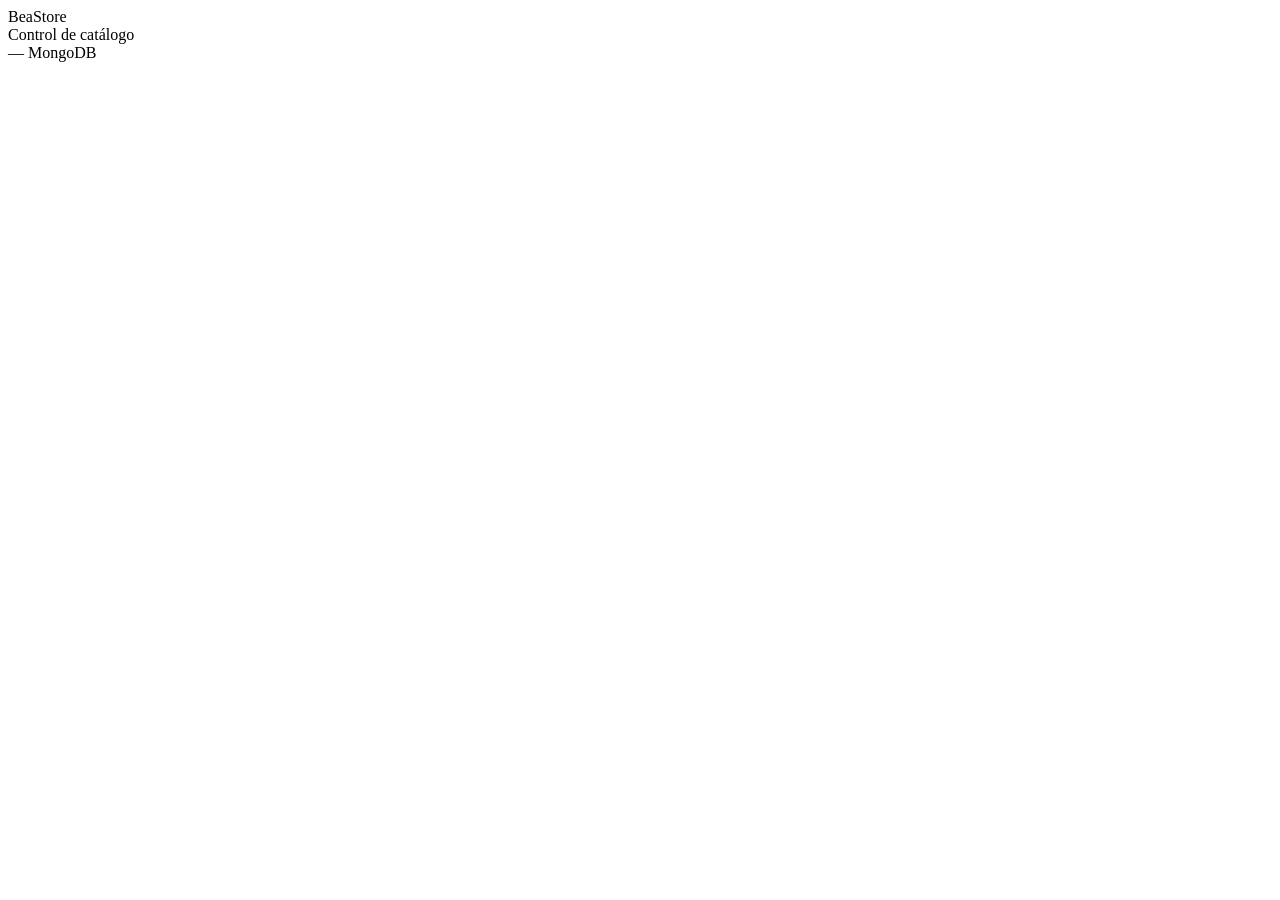
==== src/main/resources/templates/fragments/base.html @ ca7027bb "Re-diseño del frontend y documentacion" ====
<!DOCTYPE html>
<html lang="es" xmlns:th="http://www.thymeleaf.org">
<head th:fragment="cabeza(titulo)">
    <meta charset="utf-8">
    <meta name="viewport" content="width=device-width, initial-scale=1">
    <title th:text="|${titulo} · BeaStore|">BeaStore</title>
    <link rel="preconnect" href="https://fonts.googleapis.com">
    <link rel="preconnect" href="https://fonts.gstatic.com" crossorigin>
    <link rel="stylesheet"
          href="https://fonts.googleapis.com/css2?family=Archivo:wght@600;700;800&family=IBM+Plex+Mono:wght@400;500;600&family=Instrument+Sans:wght@400;500;600&display=swap">
    <link rel="stylesheet" th:href="@{/css/beastore.css}">
</head>
<body>

<!-- Barra de navegación compartida. -->
<header class="barra" th:fragment="barra(detalle)">
    <div class="contenedor barra-interior">
        <a class="marca" th:href="@{/}">
            <span class="marca-cuadro" aria-hidden="true"></span>
            <span>
                <span class="marca-texto">BeaStore</span>
                <span class="marca-sub" style="display:block">Control de catálogo</span>
            </span>
        </a>
        <div class="barra-datos">
            <span th:text="${detalle}">—</span>
            <span>MongoDB</span>
        </div>
    </div>
</header>

<!-- Mensajes de resultado de la última acción. -->
<div th:fragment="avisos" th:remove="tag">
    <div class="aviso aviso-exito" role="status" th:if="${mensaje}" th:text="${mensaje}"></div>
    <div class="aviso aviso-error" role="alert" th:if="${error}" th:text="${error}"></div>
</div>

</body>
</html>
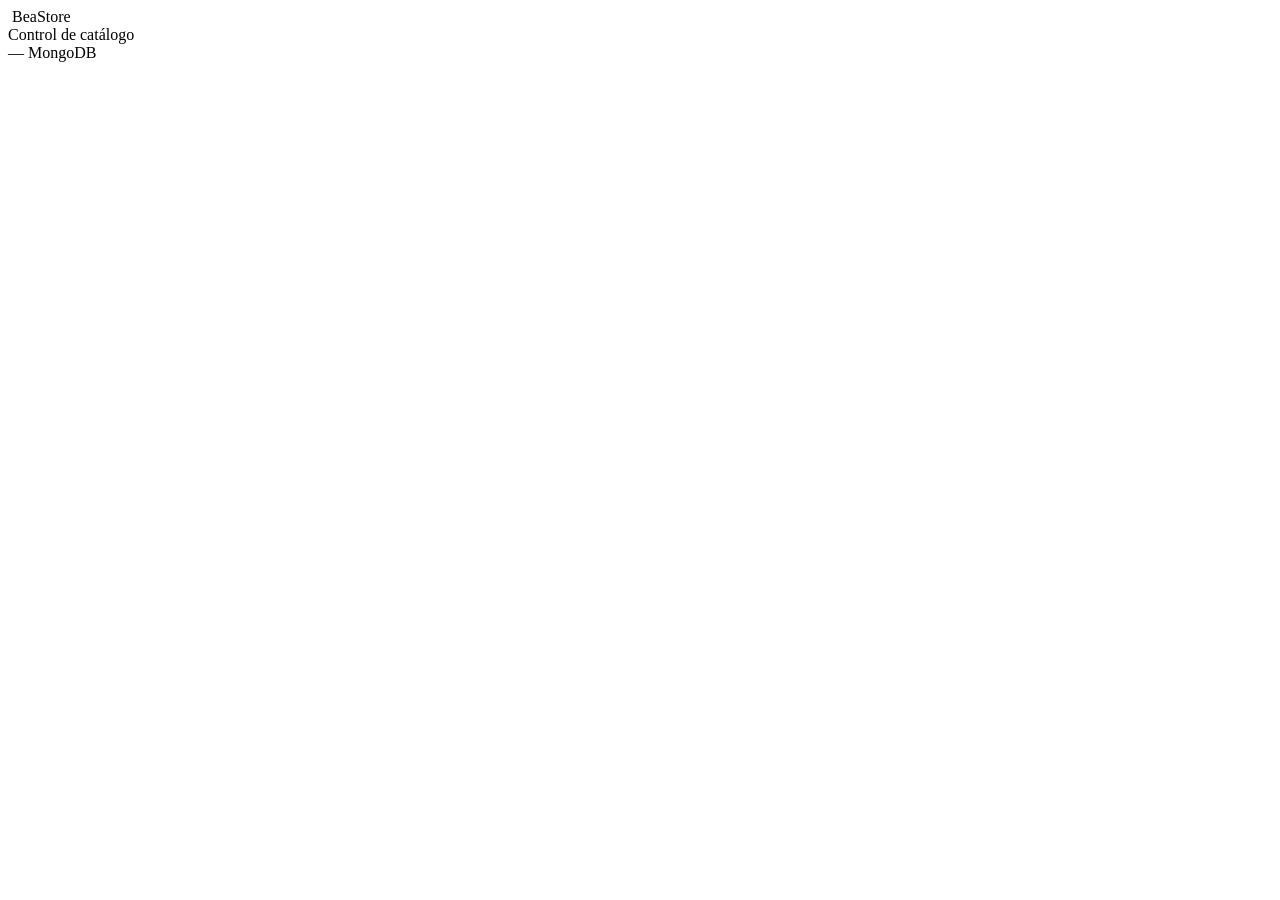
==== commit 815f3b94: "Agrega la marca del proyecto y la documenta El logo retoma el elemento firma de la interfaz: la etiq" ====
--- a/src/main/resources/templates/fragments/base.html
+++ b/src/main/resources/templates/fragments/base.html
@@ -8,6 +8,7 @@
     <link rel="preconnect" href="https://fonts.gstatic.com" crossorigin>
     <link rel="stylesheet"
           href="https://fonts.googleapis.com/css2?family=Archivo:wght@600;700;800&family=IBM+Plex+Mono:wght@400;500;600&family=Instrument+Sans:wght@400;500;600&display=swap">
+    <link rel="icon" type="image/svg+xml" th:href="@{/img/logo.svg}">
     <link rel="stylesheet" th:href="@{/css/beastore.css}">
 </head>
 <body>
@@ -16,7 +17,7 @@
 <header class="barra" th:fragment="barra(detalle)">
     <div class="contenedor barra-interior">
         <a class="marca" th:href="@{/}">
-            <span class="marca-cuadro" aria-hidden="true"></span>
+            <img class="marca-logo" th:src="@{/img/logo.svg}" alt="" aria-hidden="true">
             <span>
                 <span class="marca-texto">BeaStore</span>
                 <span class="marca-sub" style="display:block">Control de catálogo</span>
